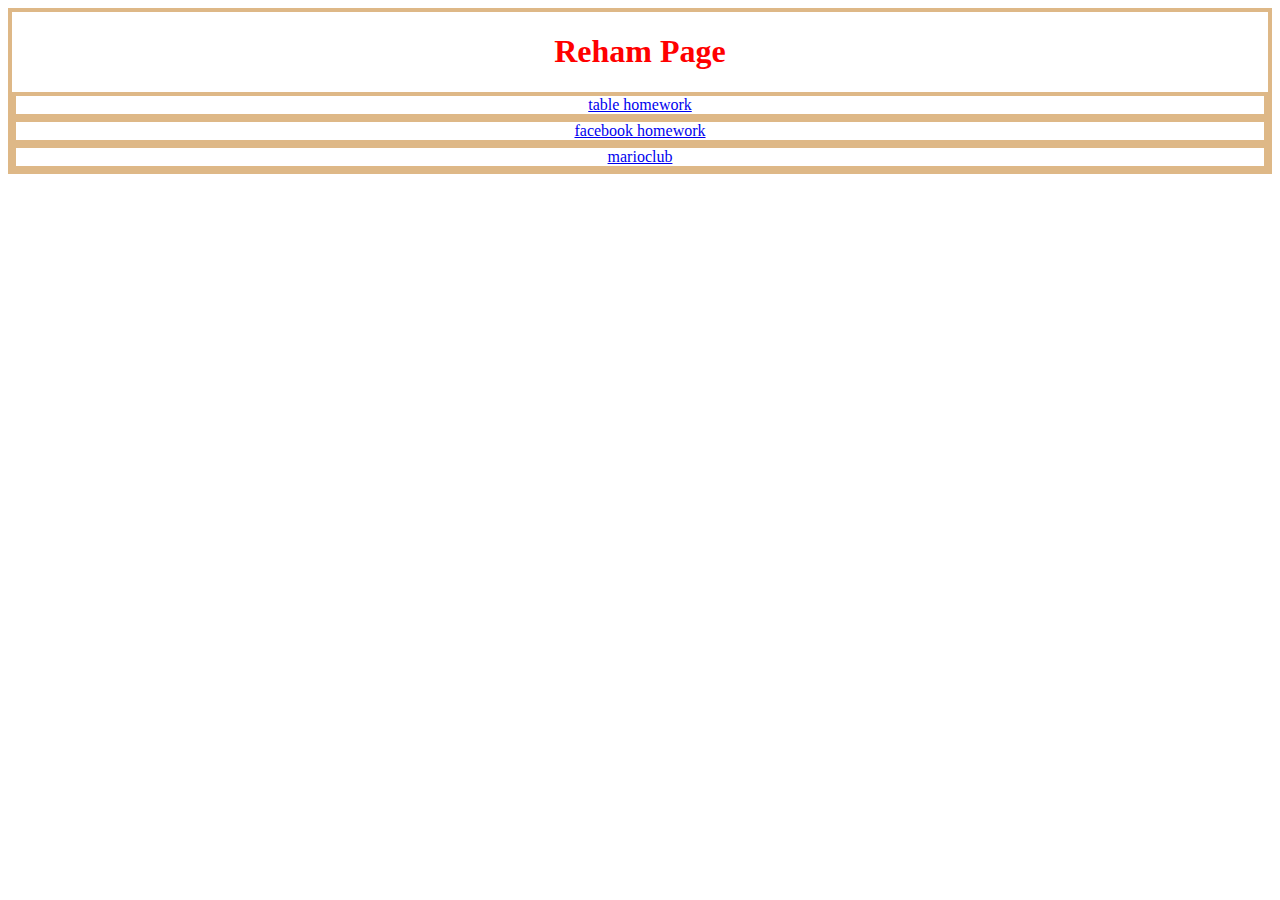
==== index.html @ 956c7e73 "change name link" ====
<!DOCTYPE html>
<html lang="en">
<head>
    <meta charset="UTF-8">
    <meta http-equiv="X-UA-Compatible" content="IE=edge">
    <meta name="viewport" content="width=device-width, initial-scale=1.0">
    <title>Reham Page</title>
    <link rel="stylesheet" href="style.css"
</head>
<body>
    <div>
        <h1> Reham Page </h1>
        <div> 
            <a href="C:\Users\pc-2\Documents\reham\Reham\table\homework.html">table homework</a>
        </div>
        <div> 
            <a href="C:\Users\pc-2\Documents\reham\Reham\table\facebook homework">facebook homework</a>
        </div> 
        <div> 
            <a href="C:\Users\pc-2\Documents\reham\Reham\table\marioclub">marioclub</a>
        </div> 

</body>
</html>
---- style.css ----
h1{
    color: red;
}
div{
    text-align: center;
    display: inline block;
    border: 4px burlywood solid ;
    
}
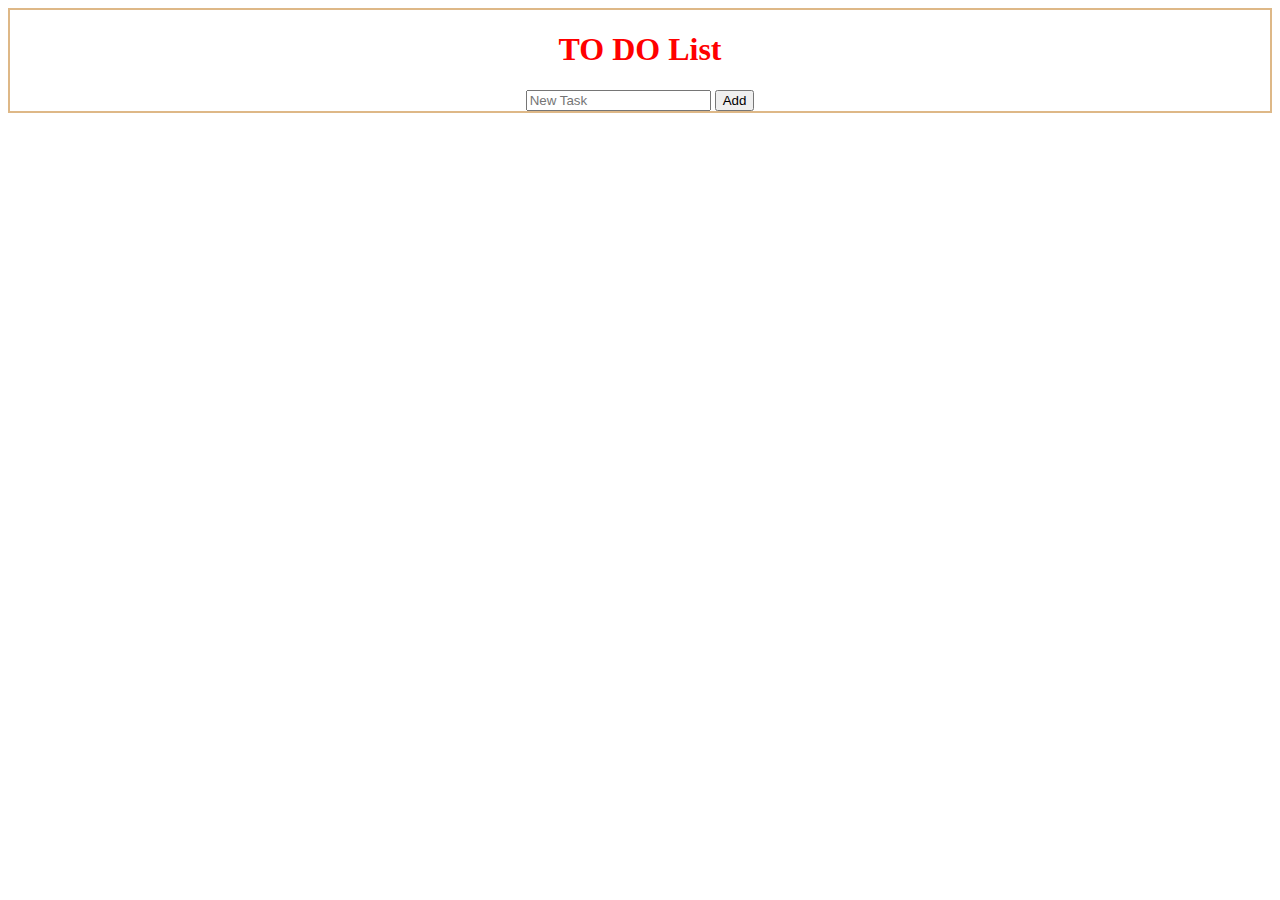
==== commit 407c89da: "add" ====
--- a/index.html
+++ b/index.html
@@ -5,20 +5,30 @@
     <meta http-equiv="X-UA-Compatible" content="IE=edge">
     <meta name="viewport" content="width=device-width, initial-scale=1.0">
     <title>Reham Page</title>
-    <link rel="stylesheet" href="style.css"
+    <link rel="stylesheet" href="style.css">
+   <script>
+       document.addEventListener("DOMContentLoaded",function(){
+           document.querySelector("#submit").onchange=function(){
+               let add ; 
+              document.getinsertAdjacentText("text")=add;
+            
+               }
+           }
+       })
+   </script>
+
 </head>
+
 <body>
     <div>
-        <h1> Reham Page </h1>
-        <div> 
-            <a href="C:\Users\pc-2\Documents\reham\Reham\table\homework.html">table homework</a>
-        </div>
-        <div> 
-            <a href="C:\Users\pc-2\Documents\reham\Reham\table\facebook homework">facebook homework</a>
-        </div> 
-        <div> 
-            <a href="C:\Users\pc-2\Documents\reham\Reham\table\marioclub">marioclub</a>
-        </div> 
+        <h1> TO DO List</h1>
+      <ul id="tasks"> </ul>
+
+        <form>
+            <input type="text" id="task" placeholder="New Task"/>
+            <input type="submit" value="Add" />
+
+        </form>
 
 </body>
 </html>--- a/style.css
+++ b/style.css
@@ -5,5 +5,5 @@
     text-align: center;
     display: inline block;
     border: 4px burlywood solid ;
-    
+    border-width: 2px;
 }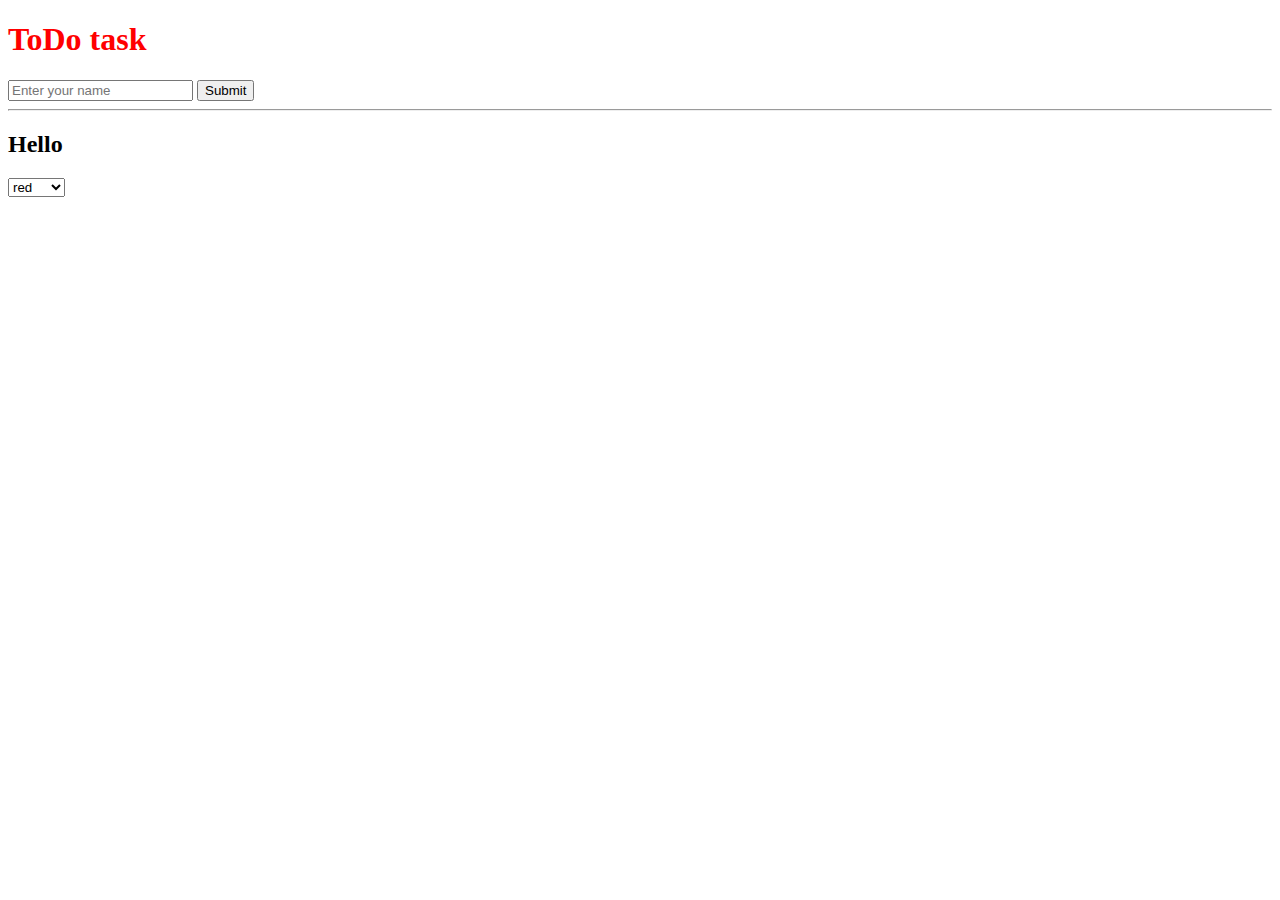
==== commit 80bb9790: "add text" ====
--- a/index.html
+++ b/index.html
@@ -7,28 +7,45 @@
     <title>Reham Page</title>
     <link rel="stylesheet" href="style.css">
    <script>
-       document.addEventListener("DOMContentLoaded",function(){
-           document.querySelector("#submit").onchange=function(){
-               let add ; 
-              document.getinsertAdjacentText("text")=add;
-            
-               }
-           }
-       })
+        document.addEventListener("DOMContentLoaded", function() {
+            console.log("enter");
+            document.querySelector("form").onsubmit = function() {
+                let inputVal = document.querySelector("#text").value;
+                console.log(inputVal);
+                let textNode = document.createTextNode(inputVal);
+                console.log(textNode);
+                let li = document.createElement("li");
+                console.log(li);
+                let list = document.querySelector("#ullist");
+                console.log(list);
+
+                list.appendChild(li);
+                // console.log("reham1");
+                li.appendChild(textNode);
+                // console.log("reham2");
+                return false;
+            }
+            document.querySelector("select").onchange = function() {
+                document.querySelector("h2").style.color = this.value;
+            }
+        });
    </script>
 
 </head>
 
 <body>
-    <div>
-        <h1> TO DO List</h1>
-      <ul id="tasks"> </ul>
-
-        <form>
-            <input type="text" id="task" placeholder="New Task"/>
-            <input type="submit" value="Add" />
-
-        </form>
+    <h1>ToDo task</h1>
+    <ul id="ullist"></ul>
+    <form id="task">
+        <input type="text" placeholder="Enter your name" id="text">
+        <input type="submit" id="submit">
+    </form>
+    <hr>
+    <h2>Hello</h2>
+    <select id="select">
+    <option value="red">red</option>
+    <option value="green">green</option>
+    <option value="blue">blue</option>
 
 </body>
 </html>